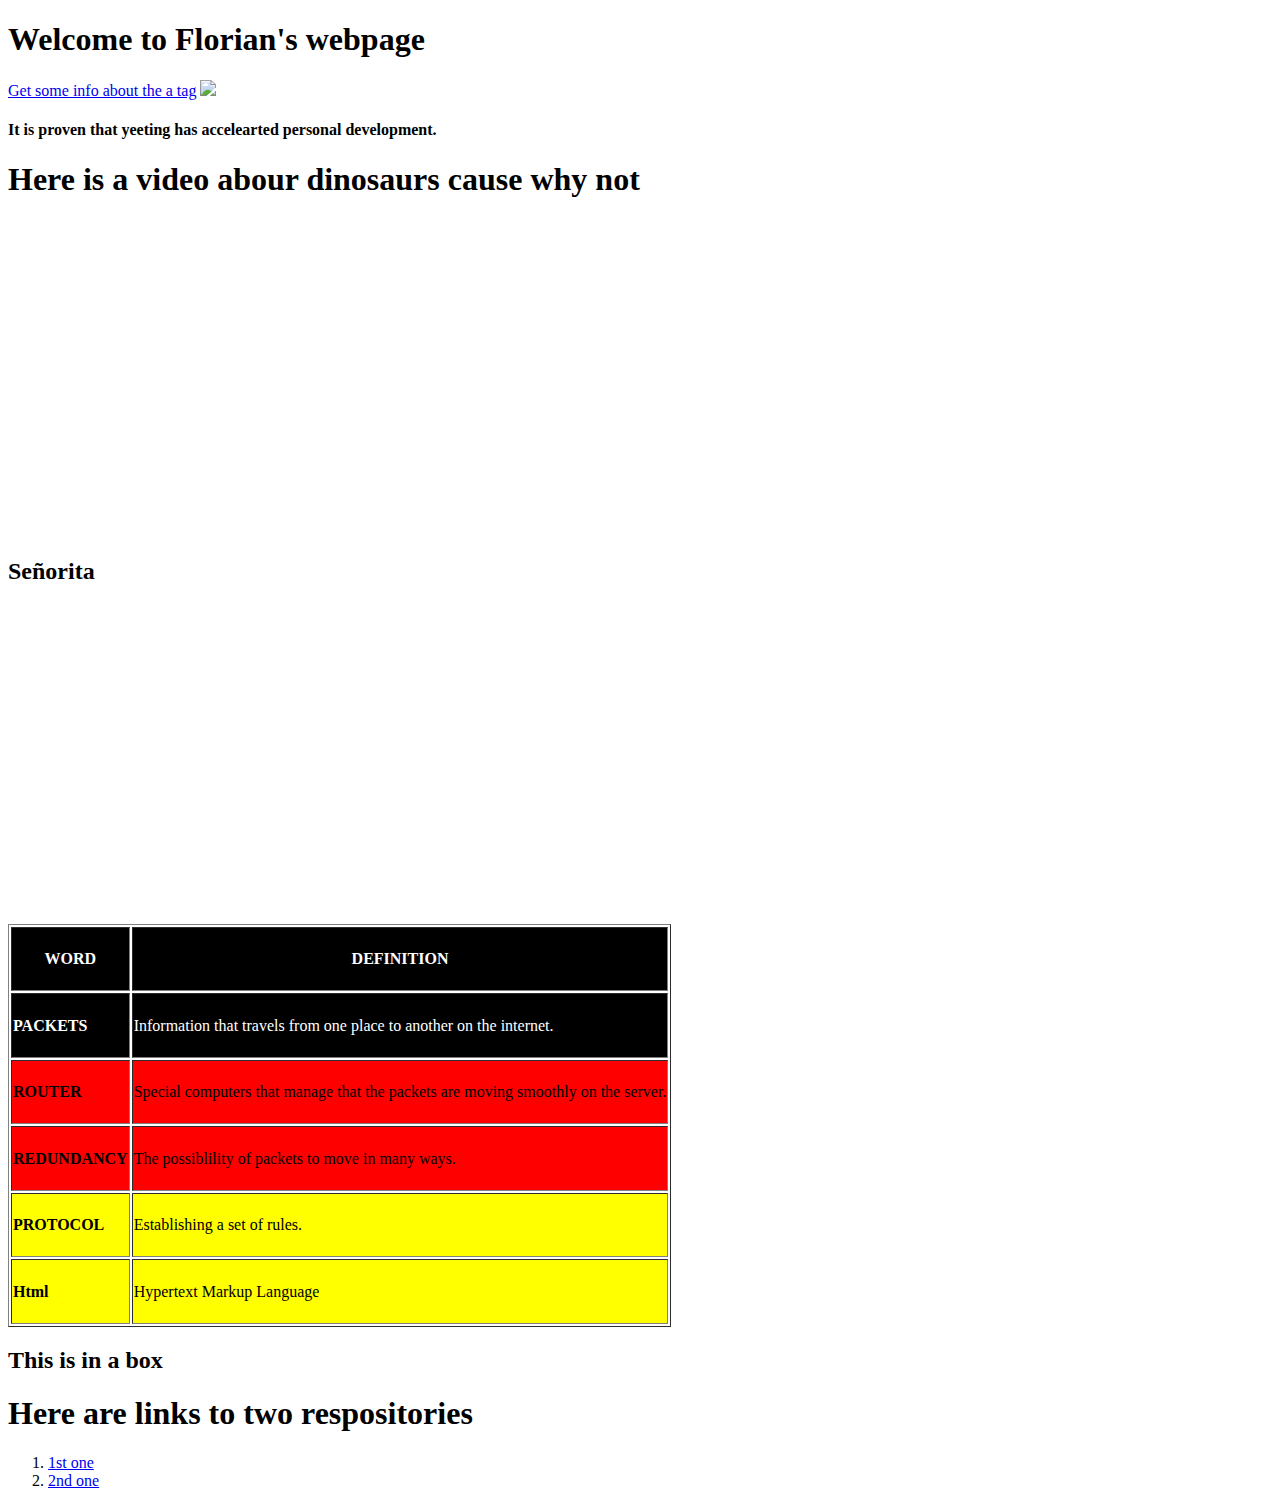
==== index.html @ 48813e55 "Update index.html" ====
<!DOCTYPE html>
<html>
    <head>
        <link href="florianchevalier.github.io/css/main.css" rel="stylesheet" type="text/css">
    </head>
    <body>
        <h1> Welcome to Florian's webpage</h1>
	    <a href="https://www.w3schools.com/tags/tag_a.asp"> Get some info about the a tag</a>
        <img src="https://thumbor.forbes.com/thumbor/711x711/https://blogs-images.forbes.com/erikkain/files/2019/08/Fennix-Rare.jpg" class="center" height="50%">
	
	   
		    
		     <h4> It is proven that yeeting has accelearted personal development.</h4>
		    

			     <h1> Here is a video abour dinosaurs cause why not</h1> 
        
        <iframe width="560" height="315" src="https://www.youtube.com/embed/9Rbde7lwcUo" frameborder="0" allow="accelerometer; autoplay; encrypted-media; gyroscope; picture-in-picture" allowfullscreen></iframe>
            <iframe width="560" height="315" src="https://www.youtube.com/embed/9Rbde7lwcUo" frameborder="0" allow="accelerometer; autoplay; encrypted-media; gyroscope; picture-in-picture" allowfullscreen></iframe>
         
			  
			    
			    
			 
			    <br><h2>Señorita</h2> <iframe width="560" height="315" src="https://www.youtube.com/embed/ow1QqW0jzTo" frameborder="0" allow="accelerometer; autoplay; encrypted-media; gyroscope; picture-in-picture" allowfullscreen></iframe>
  
			
  <table border="1" width:"50%" maximum-width:"800px">
<tr style="background-color:black">
  <th style= "color:white"><h4>WORD</h4></th>
  <th style= "color:white"><h4>DEFINITION</h4></th>
  </tr>

 <tr style="background-color:black">
   <td style= "color:white"><h4>PACKETS</td>
   <td style= "color:white"> Information that travels from one place to another on the internet.</td>
  </tr>

<tr style="background-color:red">
  <td><h4>ROUTER</td>
  <td>Special computers that manage that the packets are moving smoothly on the server. </tr>
  
  </tr>
<tr style="background-color:red">
  <td><h4>REDUNDANCY</td>
  <td>The possiblility of packets to move in many ways. </td>
</tr>
<tr style="background-color:yellow">
  <td> <h4>PROTOCOL</td>
  <td> Establishing a set of rules. </td> 
</tr>
  <tr style="background-color:yellow">
  <td><h4> Html</td>
  <td> Hypertext Markup Language  </td> 
</tr>
</table>
        
		    <h2> This is in a box</h2>
		    <h1> Here are links to two respositories</h1>
<ol>
	<li><a href="florianchevalier.github.io/respository/index.html">1st one</a> </li>
	<li><a href="florianchevalier.github.io/respository2/index.html">2nd one</a> </li>
		    </ol>
			    </body>
    
    
    
    
    
    
    
    
</html>
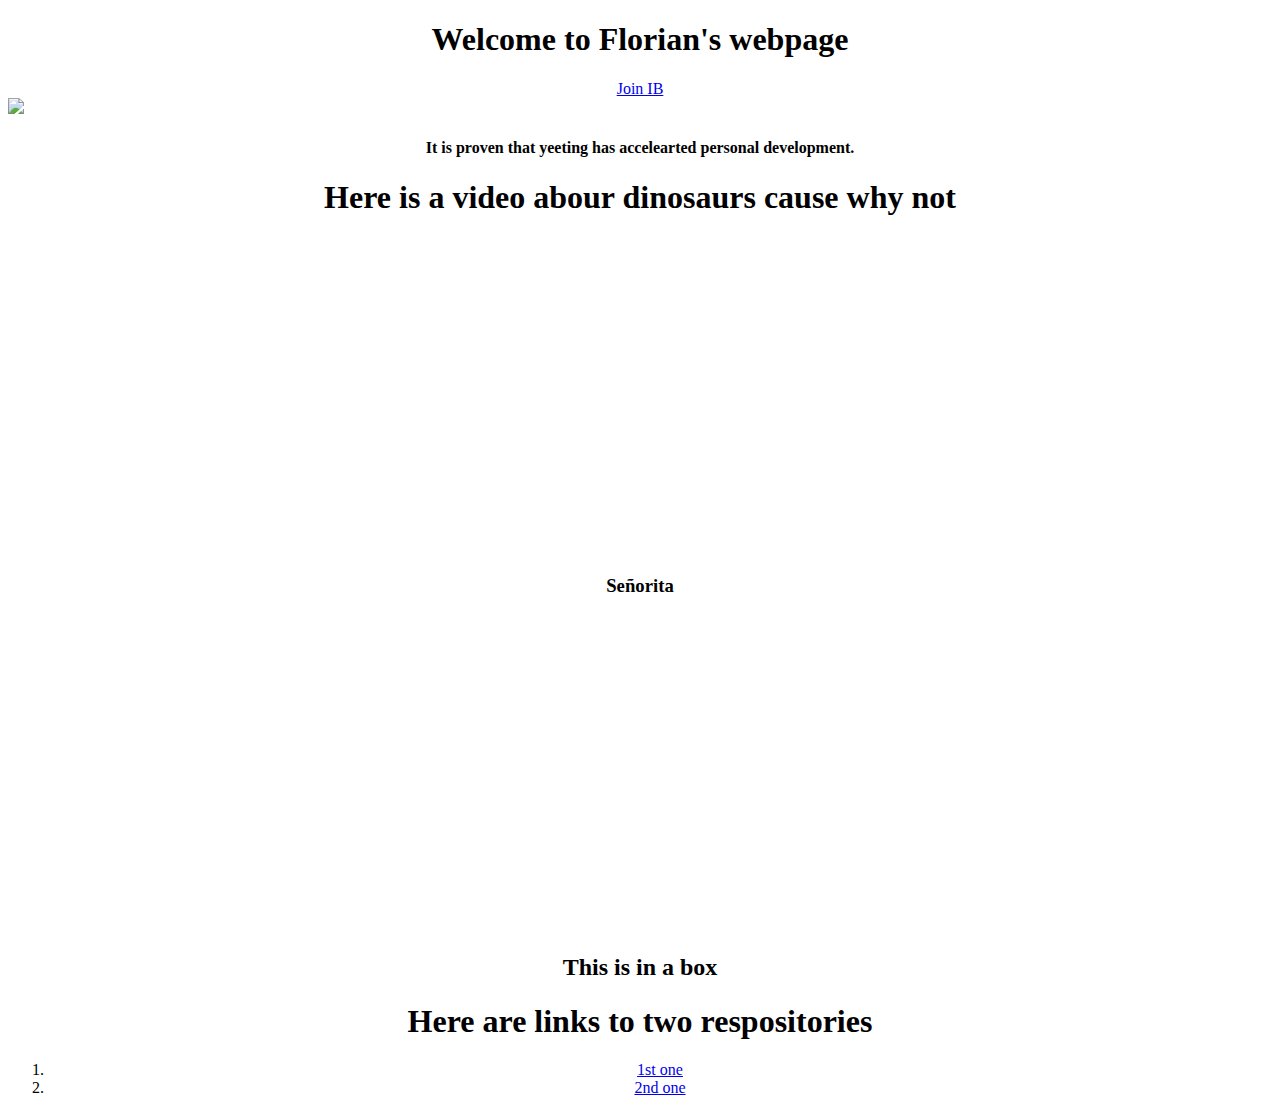
==== commit a3826003: "Update index.html" ====
--- a/index.html
+++ b/index.html
@@ -5,56 +5,27 @@
         <link href="florianchevalier.github.io/css/main.css" rel="stylesheet" type="text/css">
     </head>
     <body>
-        <h1> Welcome to Florian's webpage</h1>
-	    <a href="https://www.w3schools.com/tags/tag_a.asp"> Get some info about the a tag</a>
+	    <center>   <h1> Welcome to Florian's webpage</h1></center>
+	   <center> <a href="florianchevalier.github.io/ib">Join IB</a></center>
         <img src="https://thumbor.forbes.com/thumbor/711x711/https://blogs-images.forbes.com/erikkain/files/2019/08/Fennix-Rare.jpg" class="center" height="50%">
 	
 	   
 		    
-		     <h4> It is proven that yeeting has accelearted personal development.</h4>
+	    <center> <h4> It is proven that yeeting has accelearted personal development.</h4></center>
 		    
 
-			     <h1> Here is a video abour dinosaurs cause why not</h1> 
+			    <center> <h1> Here is a video abour dinosaurs cause why not</h1> <center>
         
         <iframe width="560" height="315" src="https://www.youtube.com/embed/9Rbde7lwcUo" frameborder="0" allow="accelerometer; autoplay; encrypted-media; gyroscope; picture-in-picture" allowfullscreen></iframe>
-            <iframe width="560" height="315" src="https://www.youtube.com/embed/9Rbde7lwcUo" frameborder="0" allow="accelerometer; autoplay; encrypted-media; gyroscope; picture-in-picture" allowfullscreen></iframe>
-         
+           
 			  
 			    
 			    
 			 
-			    <br><h2>Señorita</h2> <iframe width="560" height="315" src="https://www.youtube.com/embed/ow1QqW0jzTo" frameborder="0" allow="accelerometer; autoplay; encrypted-media; gyroscope; picture-in-picture" allowfullscreen></iframe>
+			    <br><h3>Señorita</h3> <iframe width="560" height="315" src="https://www.youtube.com/embed/ow1QqW0jzTo" frameborder="0" allow="accelerometer; autoplay; encrypted-media; gyroscope; picture-in-picture" allowfullscreen></iframe>
   
 			
-  <table border="1" width:"50%" maximum-width:"800px">
-<tr style="background-color:black">
-  <th style= "color:white"><h4>WORD</h4></th>
-  <th style= "color:white"><h4>DEFINITION</h4></th>
-  </tr>
-
- <tr style="background-color:black">
-   <td style= "color:white"><h4>PACKETS</td>
-   <td style= "color:white"> Information that travels from one place to another on the internet.</td>
-  </tr>
-
-<tr style="background-color:red">
-  <td><h4>ROUTER</td>
-  <td>Special computers that manage that the packets are moving smoothly on the server. </tr>
-  
-  </tr>
-<tr style="background-color:red">
-  <td><h4>REDUNDANCY</td>
-  <td>The possiblility of packets to move in many ways. </td>
-</tr>
-<tr style="background-color:yellow">
-  <td> <h4>PROTOCOL</td>
-  <td> Establishing a set of rules. </td> 
-</tr>
-  <tr style="background-color:yellow">
-  <td><h4> Html</td>
-  <td> Hypertext Markup Language  </td> 
-</tr>
-</table>
+ 
         
 		    <h2> This is in a box</h2>
 		    <h1> Here are links to two respositories</h1>
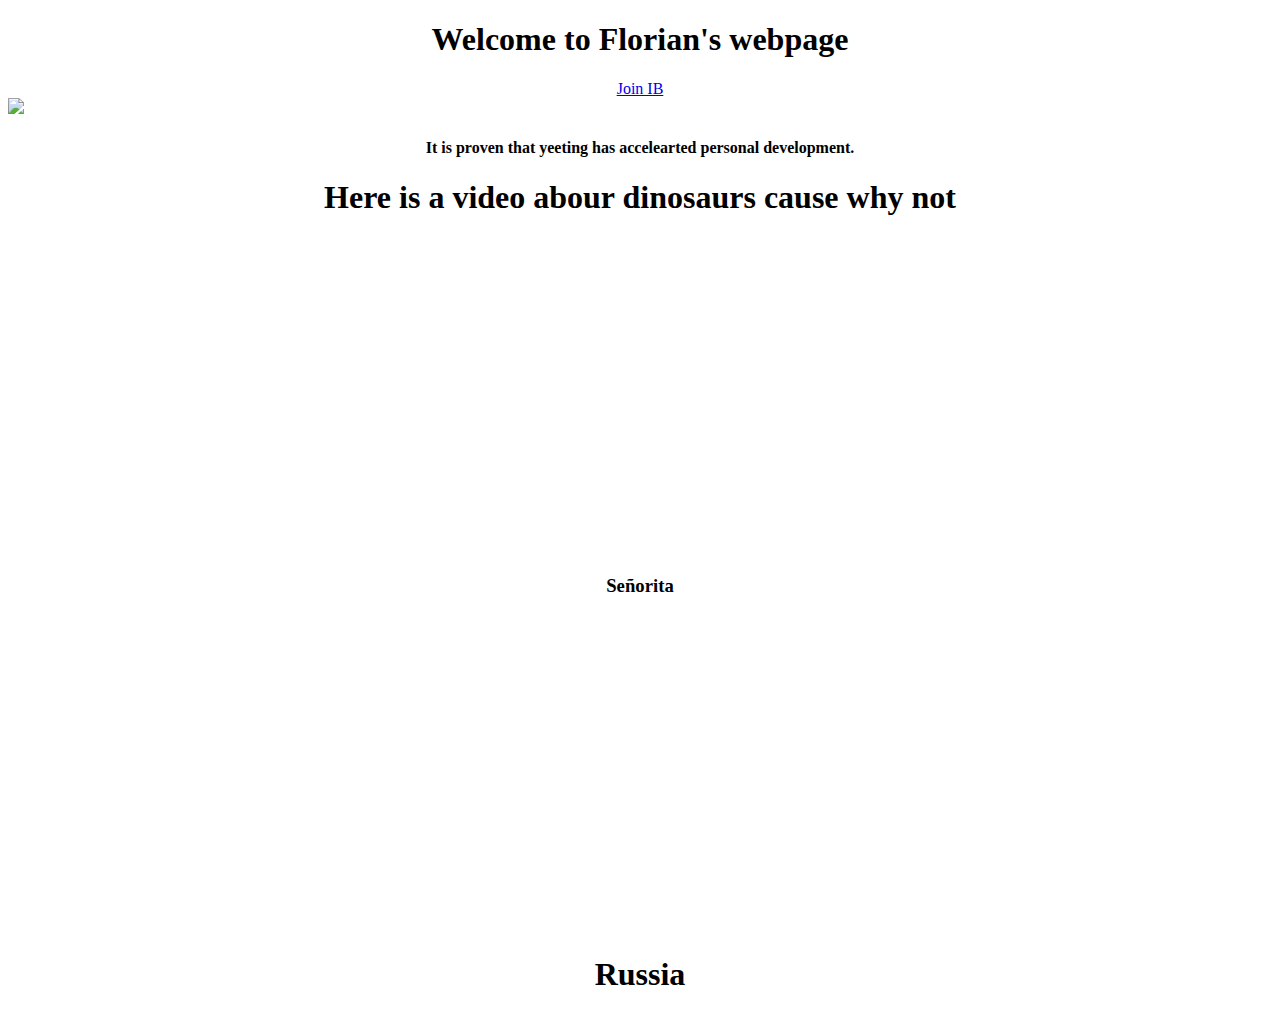
==== commit 0eebe445: "Update index.html" ====
--- a/index.html
+++ b/index.html
@@ -6,7 +6,7 @@
     </head>
     <body>
 	    <center>   <h1> Welcome to Florian's webpage</h1></center>
-	   <center> <a href="florianchevalier.github.io/ib">Join IB</a></center>
+	   <center> <a href="florianchevalier.github.io/ib/index.html">Join IB</a></center>
         <img src="https://thumbor.forbes.com/thumbor/711x711/https://blogs-images.forbes.com/erikkain/files/2019/08/Fennix-Rare.jpg" class="center" height="50%">
 	
 	   
@@ -25,7 +25,10 @@
 			    <br><h3>Señorita</h3> <iframe width="560" height="315" src="https://www.youtube.com/embed/ow1QqW0jzTo" frameborder="0" allow="accelerometer; autoplay; encrypted-media; gyroscope; picture-in-picture" allowfullscreen></iframe>
   
 			
- 
+ <h1> Russia <h1>
+	 <audio>
+		<source src= 
+	 </audio>
         
 		    <h2> This is in a box</h2>
 		    <h1> Here are links to two respositories</h1>
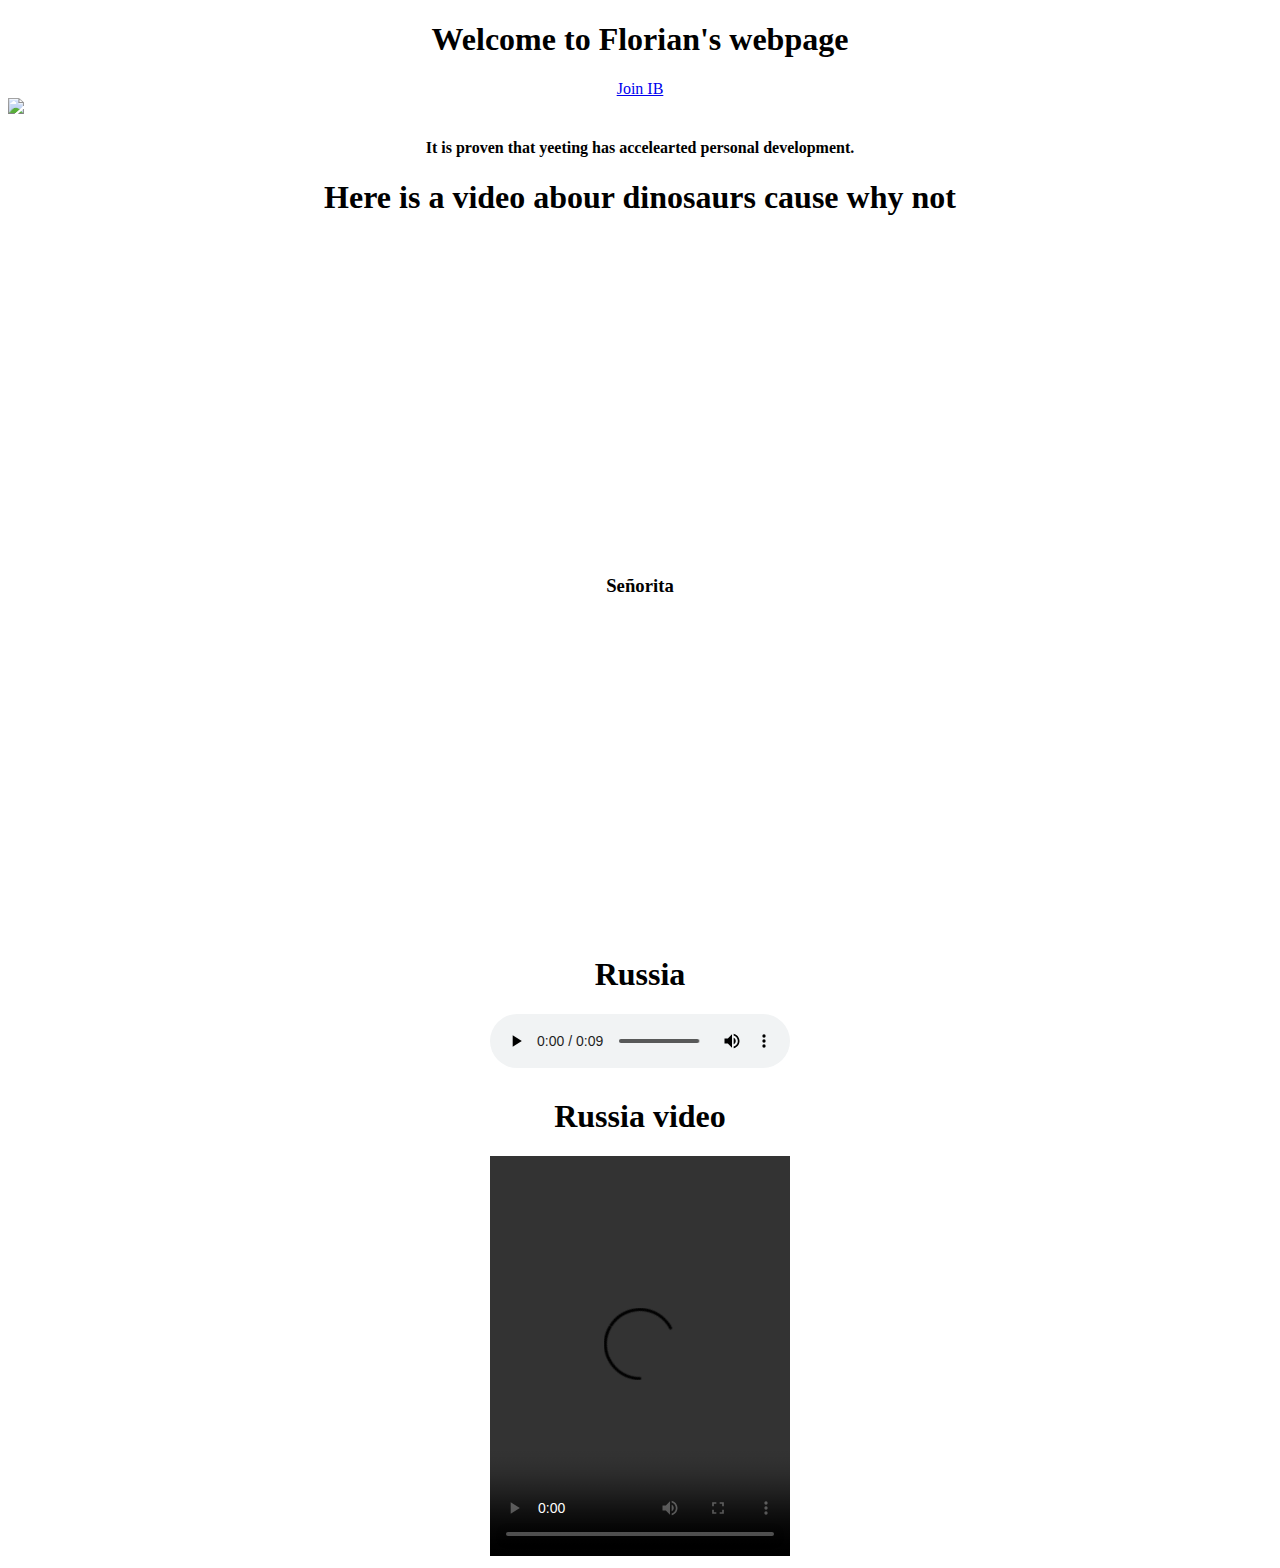
==== commit 232bce51: "Update index.html" ====
--- a/index.html
+++ b/index.html
@@ -26,10 +26,13 @@
   
 			
  <h1> Russia <h1>
-	 <audio>
-		<source src= 
+	 <audio controls>
+		<source src="10-second-video-fail.mp3" type="audio/mpeg">
 	 </audio>
-        
+	 <h1> Russia video </h1>
+	 <video width="300" height="400" height="480" controls>
+		 <source src=" "
+			 </video>
 		    <h2> This is in a box</h2>
 		    <h1> Here are links to two respositories</h1>
 <ol>
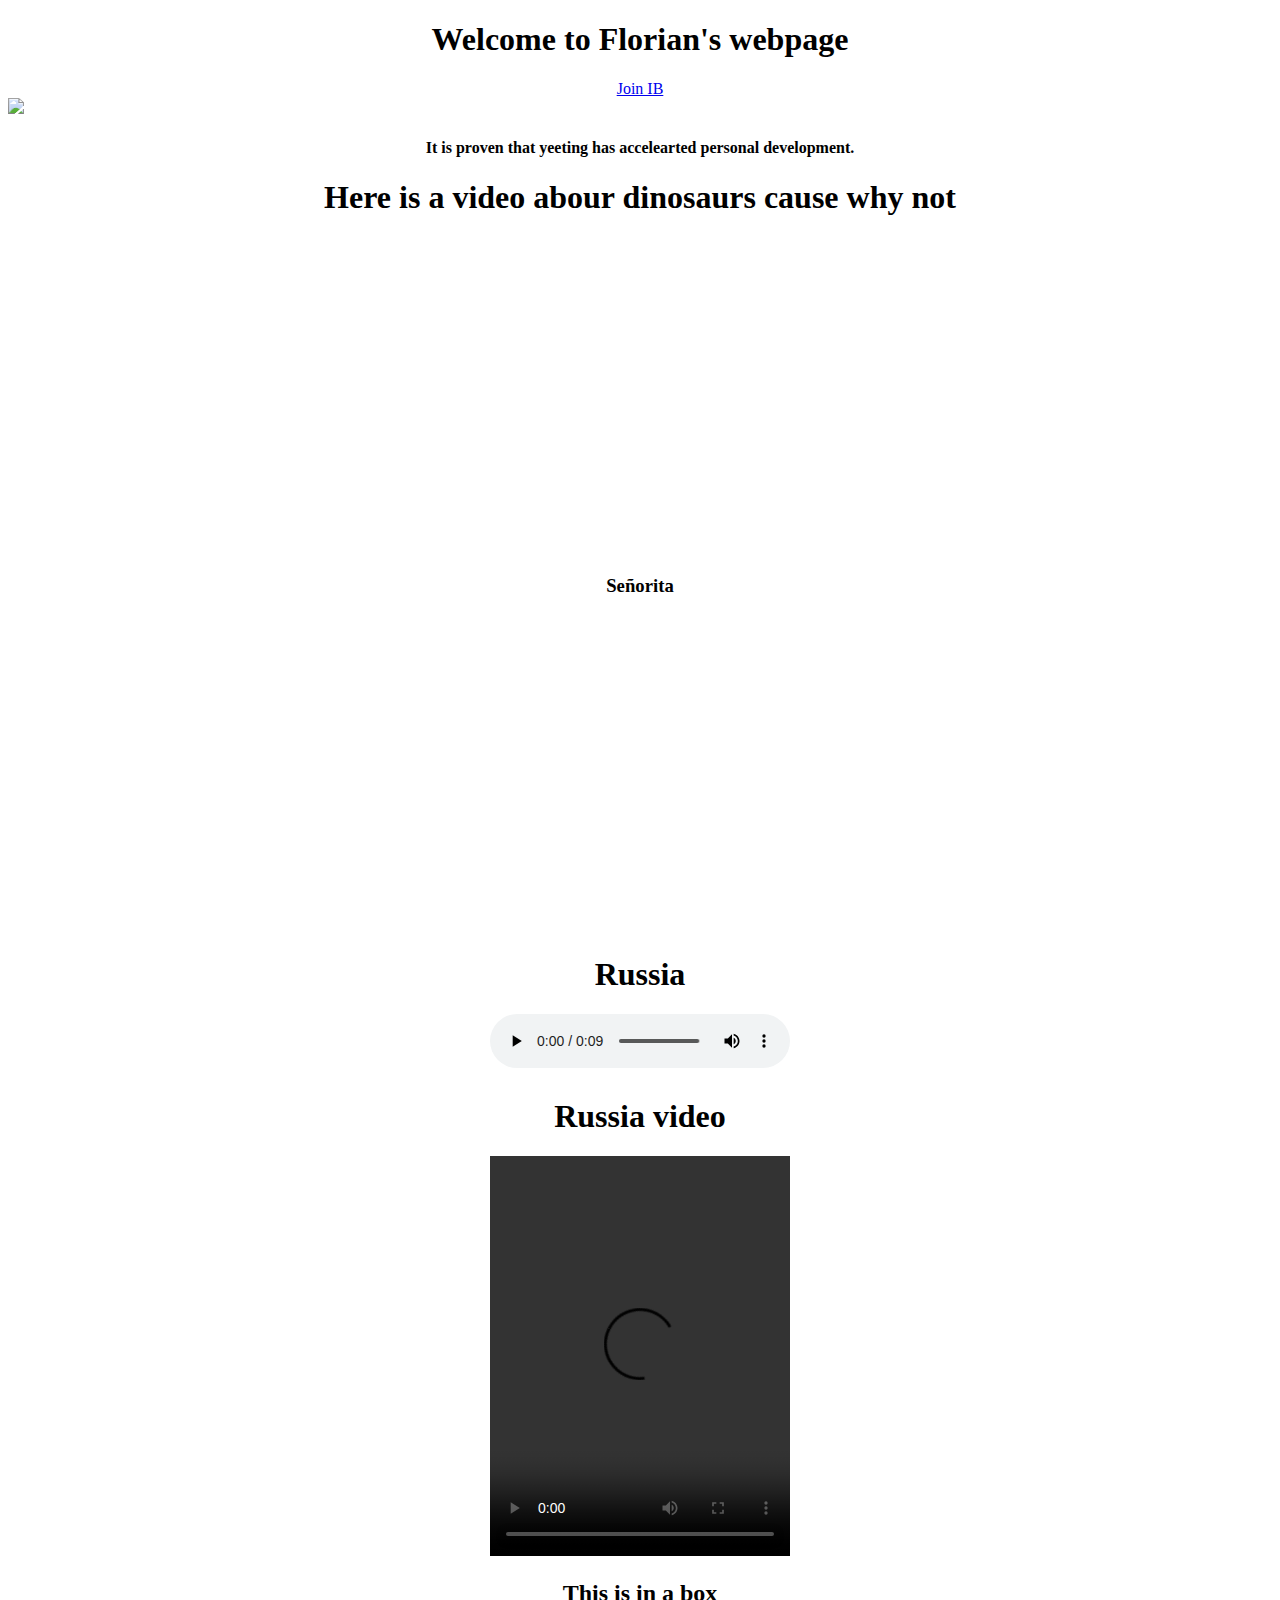
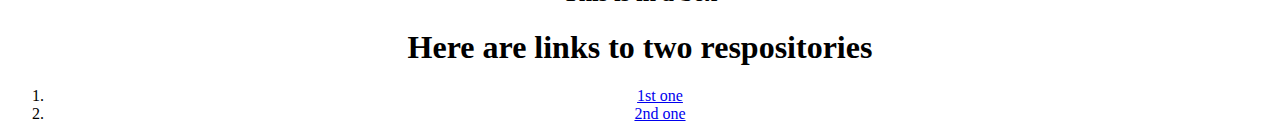
==== commit f6950526: "Update index.html" ====
--- a/index.html
+++ b/index.html
@@ -31,7 +31,7 @@
 	 </audio>
 	 <h1> Russia video </h1>
 	 <video width="300" height="400" height="480" controls>
-		 <source src=" "
+		 <source src="Adobe Flash Player.dmg" type="video/mp4">
 			 </video>
 		    <h2> This is in a box</h2>
 		    <h1> Here are links to two respositories</h1>
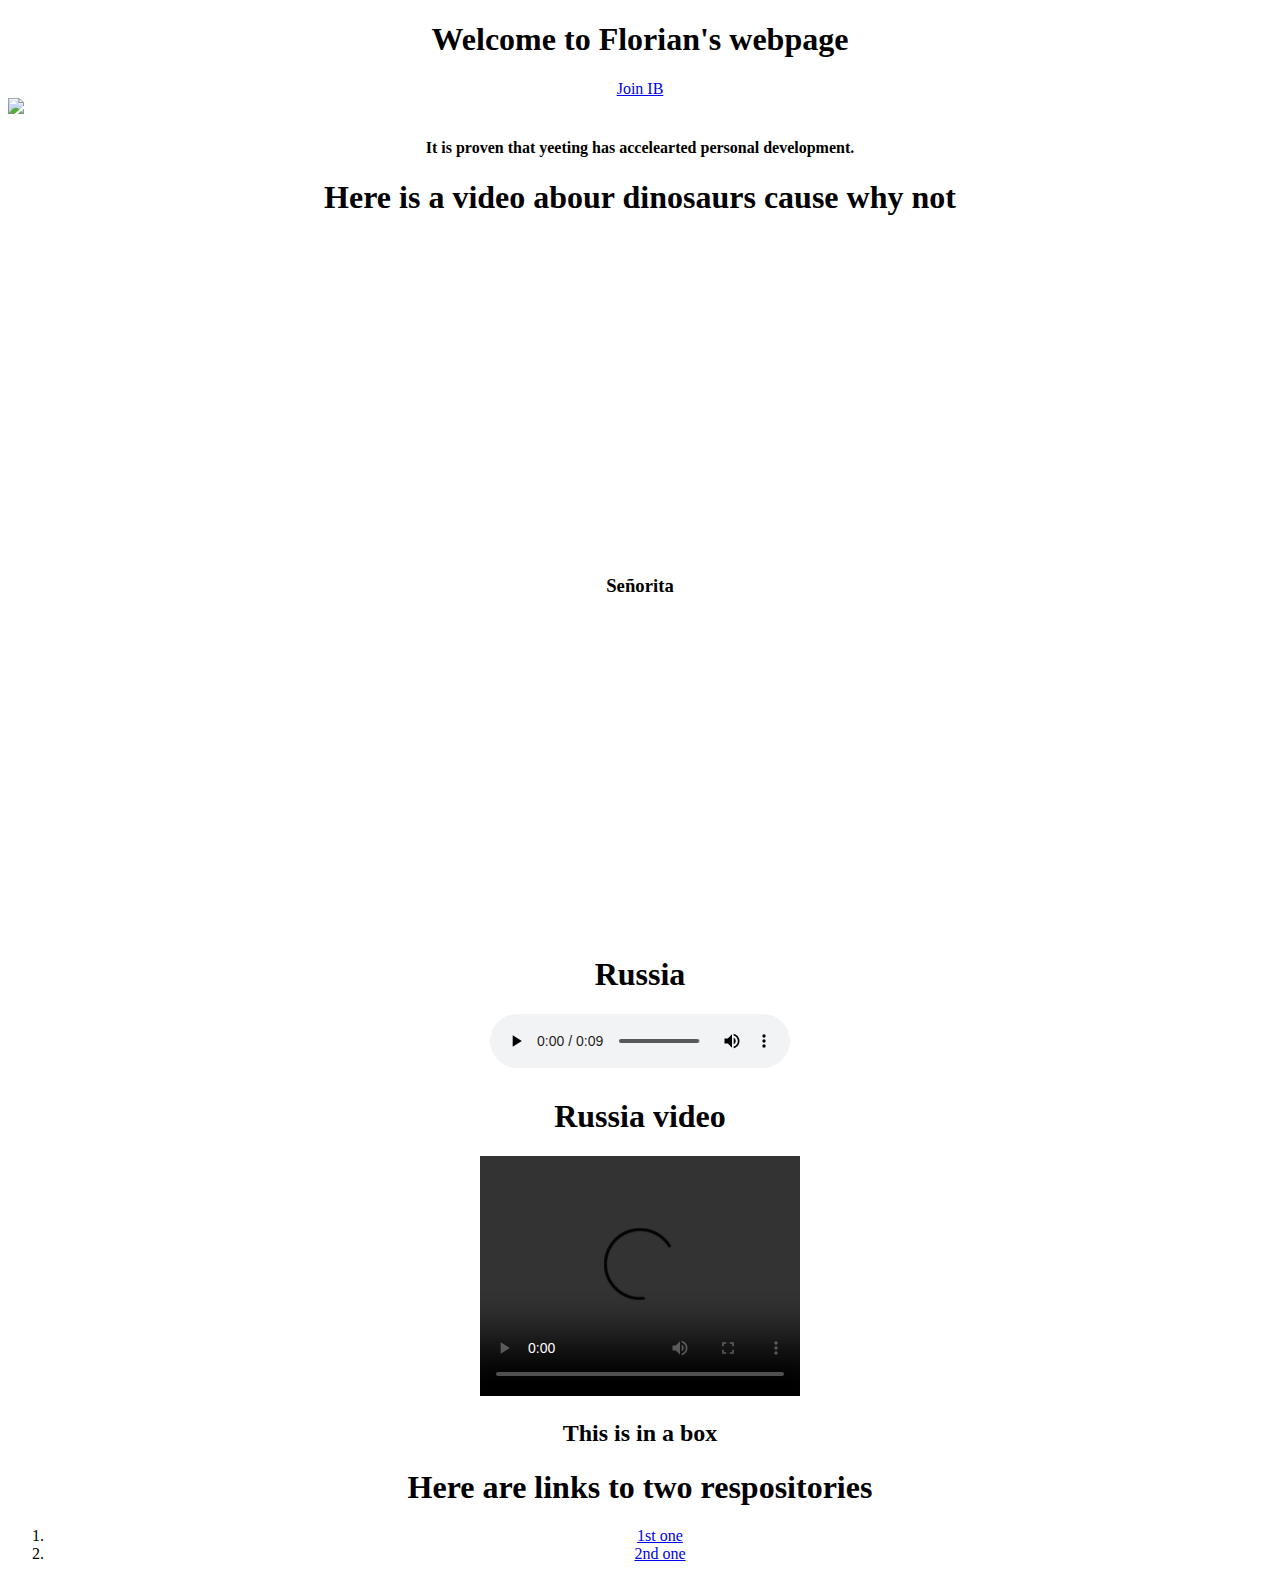
==== commit 97623a9c: "Update index.html" ====
--- a/index.html
+++ b/index.html
@@ -30,9 +30,11 @@
 		<source src="10-second-video-fail.mp3" type="audio/mpeg">
 	 </audio>
 	 <h1> Russia video </h1>
-	 <video width="300" height="400" height="480" controls>
-		 <source src="Adobe Flash Player.dmg" type="video/mp4">
-			 </video>
+	 <video width="320" height="240" controls>
+  <source src="movie.mp4" type="video/mp4">
+  <source src="movie.ogg" type="video/ogg">
+Your browser does not support the video tag.
+</video>
 		    <h2> This is in a box</h2>
 		    <h1> Here are links to two respositories</h1>
 <ol>
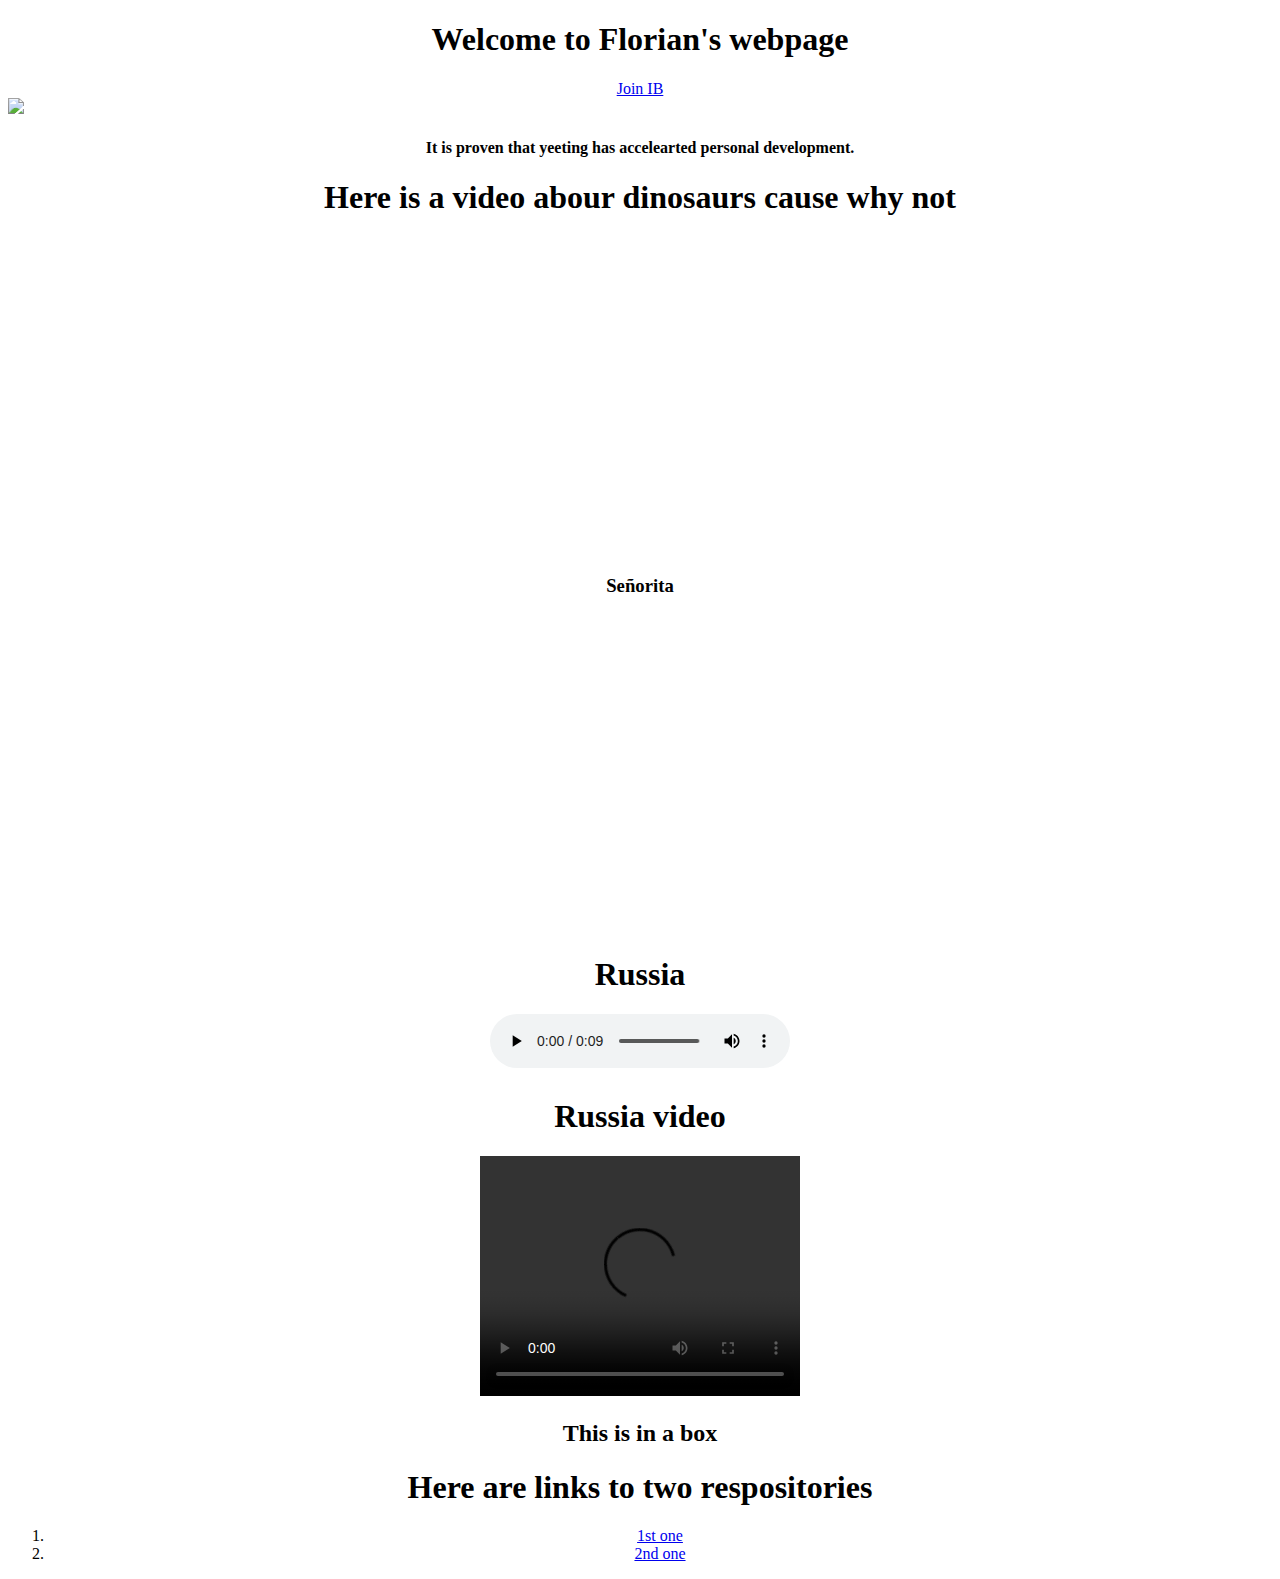
==== commit 2b1810b1: "Update index.html" ====
--- a/index.html
+++ b/index.html
@@ -30,12 +30,13 @@
 		<source src="10-second-video-fail.mp3" type="audio/mpeg">
 	 </audio>
 	 <h1> Russia video </h1>
-	 <video width="320" height="240" controls>
+	     
+<video width="320" height="240" controls>
   <source src="movie.mp4" type="video/mp4">
   <source src="movie.ogg" type="video/ogg">
-Your browser does not support the video tag.
+  Your browser does not support the video tag.
 </video>
-		    <h2> This is in a box</h2>
+	 <h2> This is in a box</h2>
 		    <h1> Here are links to two respositories</h1>
 <ol>
 	<li><a href="florianchevalier.github.io/respository/index.html">1st one</a> </li>
